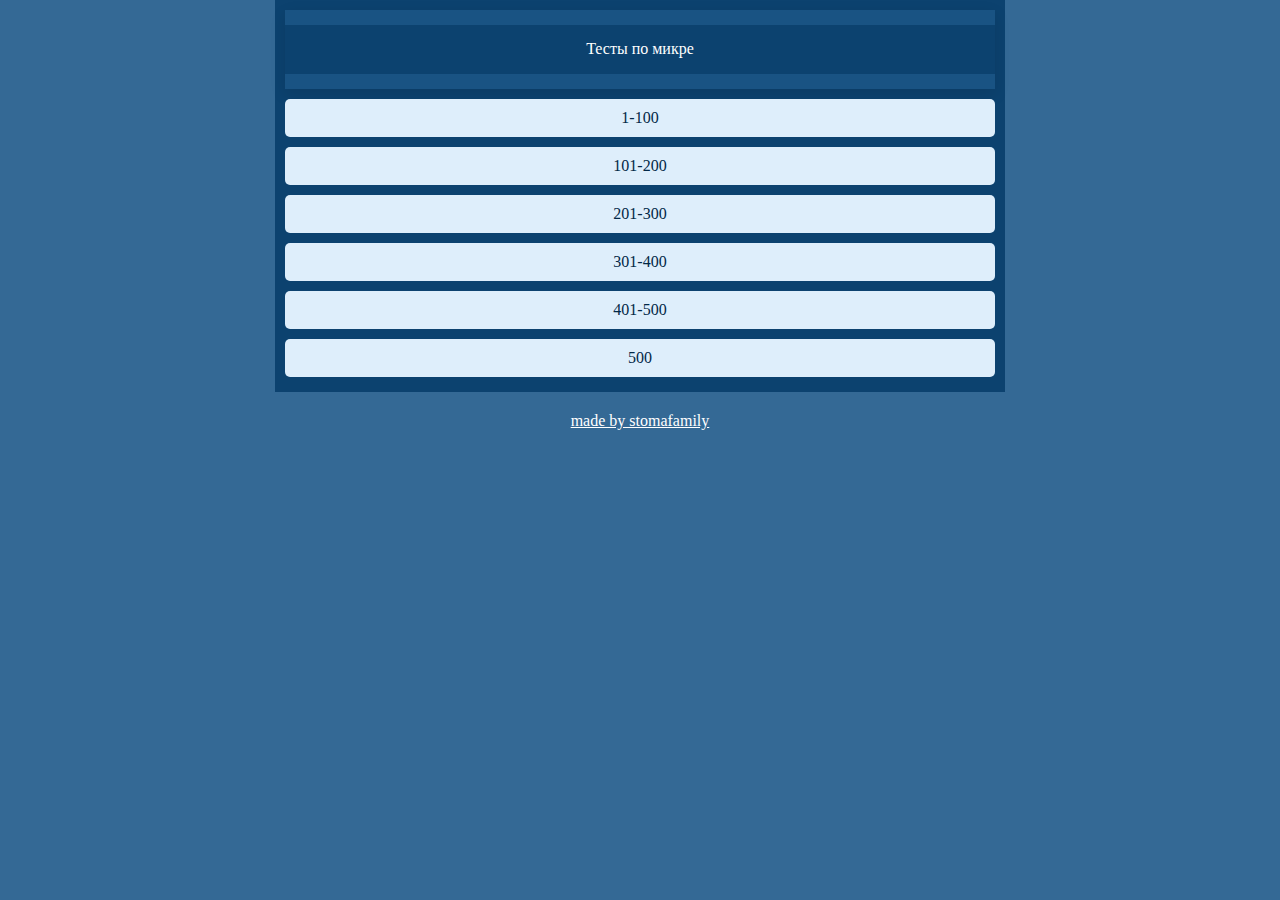
==== index.html @ b3a73052 "Add files via upload" ====
<!DOCTYPE html>
<html>
<head>
	<meta name="viewport" content="width=device-width, user-scalable=no">
	<meta name="theme-color" content="#0c426f">
	<meta charset="utf-8">
	<title>necognitum</title>
	<link rel="stylesheet" href="list.css">
</head>
<body>
    <div class="body">
        <div class="header">
            
          <div class="header__name">Тесты по микре
        	</div>
            
        </div>
        <div class="items">
            <a class="items__item" href="index1.html">1-100</a>
            <a class="items__item" href="index2.html">101-200</a>
            <a class="items__item" href="index3.html">201-300</a>
            <a class="items__item" href="index4.html">301-400</a>
            <a class="items__item" href="index5.html">401-500</a>
            <a class="items__item" href="index6.html">500</a>
            
        </div>
    </div>
    
    <div style="text-align: center; padding-top: 20px; color: #0C426F;">
    <a href="https://vk.com/stomafamily06b" target="_blank" style="color: #fff; padding-top: 5px;">made by stomafamily</a></div>
    
    
    

</body>
</html>
---- list.css ----
div {

	font-family: Verdana;
	color: #FFF;
}
body {
	/*background-color: #EDEDED;*/
	background-color: #346995;
	padding: 0px;
	margin: 0px;
}
.body {
	max-width: 720px;
	margin: 0 auto 0 auto;
	padding: 5px;
	background-color: #0C426F;
	text-align: center;
}
.status-timer {
	border-width: 0px;
	padding: 5px;
	margin: 5px;
	text-align: center;
	font-size: 12px;
}
.header {
	display: block;
	box-shadow: 0px 5px 15px 0px rgba(0, 0, 0, 0.1);
	border-width: 0px;
	border-color: white;
	background-color: #0C426F;
	margin: 5px;
	padding: 5px;
	padding-left: 0;
	padding-right: 0;
	border-top: 15px solid #195383;
	border-bottom: 15px solid #195383;
    vertical-align: middle;
    height: 39px;
}
.header__name {
	display: inline-block;
	width: 65%;
	border-width: 0px;
	text-align: center;
	color: white;
	font-size: 12pt;
	margin: 5px;
	padding: 5px;
    vertical-align: middle;
    white-space: normal;
}
.header__back {
	display: inline-block;
	float: left;
	width: 39px;
	height: 39px;
	border: none;
	background-color: #195383;
	font-size: 31px;
	color: white;
	cursor: pointer;
	text-decoration: none;
	line-height: 36px;

}
.header__search {
	display: inline-block;
	float: right;
	width: 39px;
	height: 39px;
	border: none;
	background-color: #195383;
	background-image: url("searchb.png");
	background-size: contain;
	background-repeat: no-repeat;
	color: white;
	cursor: pointer;
}
.header__searchform {
	display: none;
	border: none;
	background-color: #053359;
	background-image: url("search.png");
	background-size: contain;
	background-repeat: no-repeat;
	background-position: right;
	color: white;
	font-size: 12pt;
	float: right;
	width: 70%;
	height: 39px;
	padding: 5px;
	box-sizing: border-box; /* css3 rec */
        -moz-box-sizing: border-box; /* ff2 */
        -ms-box-sizing: border-box; /* ie8 */
        -webkit-box-sizing: border-box; /* safari3 */
        -khtml-box-sizing: border-box; /* konqueror */

}
.statusbar {
	text-align: right;
	margin-right: 5px;
	font-size: 14px;

}
.statusbar__name {
	
}
.statusbar__lk {
	color: white;
	
}
.statusbar__log {
	color: white;
}
.items {
	margin: 5px;
}
.items__item {
	text-decoration: none;
	display: block;
	background-color: #DEEEFB;
	color: #022847;
	margin: 10px 0 10px 0;
	font-size: 12pt;
	cursor: pointer;
	padding: 10px;
	-webkit-touch-callout: none; 
    -webkit-user-select: none; 
    -khtml-user-select: none;
    -moz-user-select: none; 
    -ms-user-select: none; 
     user-select: none;
     border-radius: 5px;
}
@media screen and (max-width: 420px) {
	.status-timer {
		font-size: 6pt;
	}
	.header__name, .items__item, {
		font-size: 8pt;
	}
	.header__name {
		width: 50%;
	}
	.statusbar {
		font-size: 10px;
	}
}
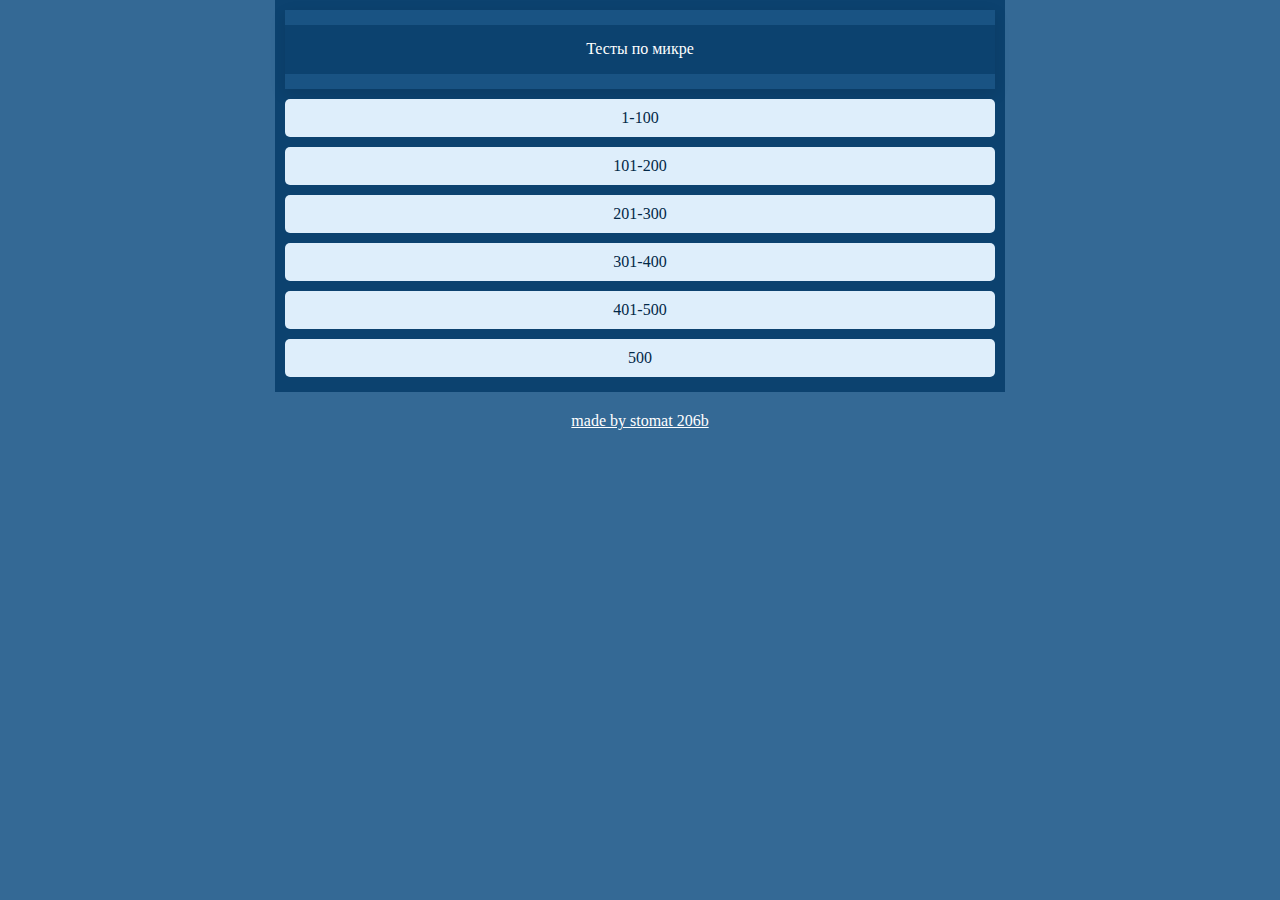
==== commit 2c4f83ad: "Add files via upload" ====
--- a/index.html
+++ b/index.html
@@ -1,11 +1,22 @@
 <!DOCTYPE html>
 <html>
 <head>
+	<!-- Global site tag (gtag.js) - Google Analytics -->
+<script async src="https://www.googletagmanager.com/gtag/js?id=UA-118743976-1"></script>
+<script>
+  window.dataLayer = window.dataLayer || [];
+  function gtag(){dataLayer.push(arguments);}
+  gtag('js', new Date());
+
+  gtag('config', 'UA-118743976-1');
+</script>
+
 	<meta name="viewport" content="width=device-width, user-scalable=no">
 	<meta name="theme-color" content="#0c426f">
 	<meta charset="utf-8">
 	<title>necognitum</title>
 	<link rel="stylesheet" href="list.css">
+	
 </head>
 <body>
     <div class="body">
@@ -27,7 +38,7 @@
     </div>
     
     <div style="text-align: center; padding-top: 20px; color: #0C426F;">
-    <a href="https://vk.com/stomafamily06b" target="_blank" style="color: #fff; padding-top: 5px;">made by stomafamily</a></div>
+    <a href="https://vk.com/stomat206b" target="_blank" style="color: #fff; padding-top: 5px;">made by stomat 206b</a></div>
     
     
     
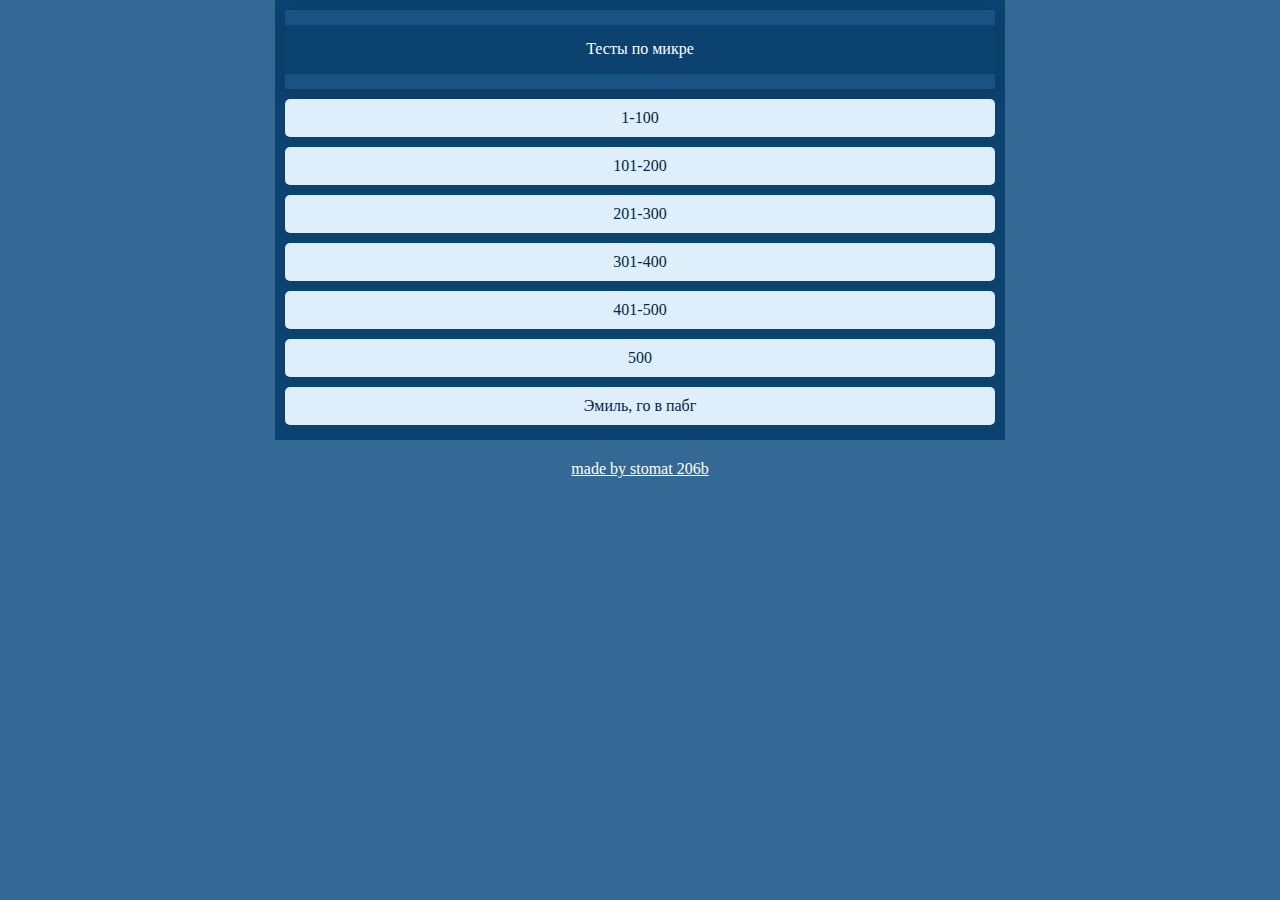
==== commit 20984339: "go pubg" ====
--- a/index.html
+++ b/index.html
@@ -33,6 +33,7 @@
             <a class="items__item" href="index4.html">301-400</a>
             <a class="items__item" href="index5.html">401-500</a>
             <a class="items__item" href="index6.html">500</a>
+	    <a class="items__item" href="https://pubg.com/"> Эмиль, го в пабг</a>
             
         </div>
     </div>
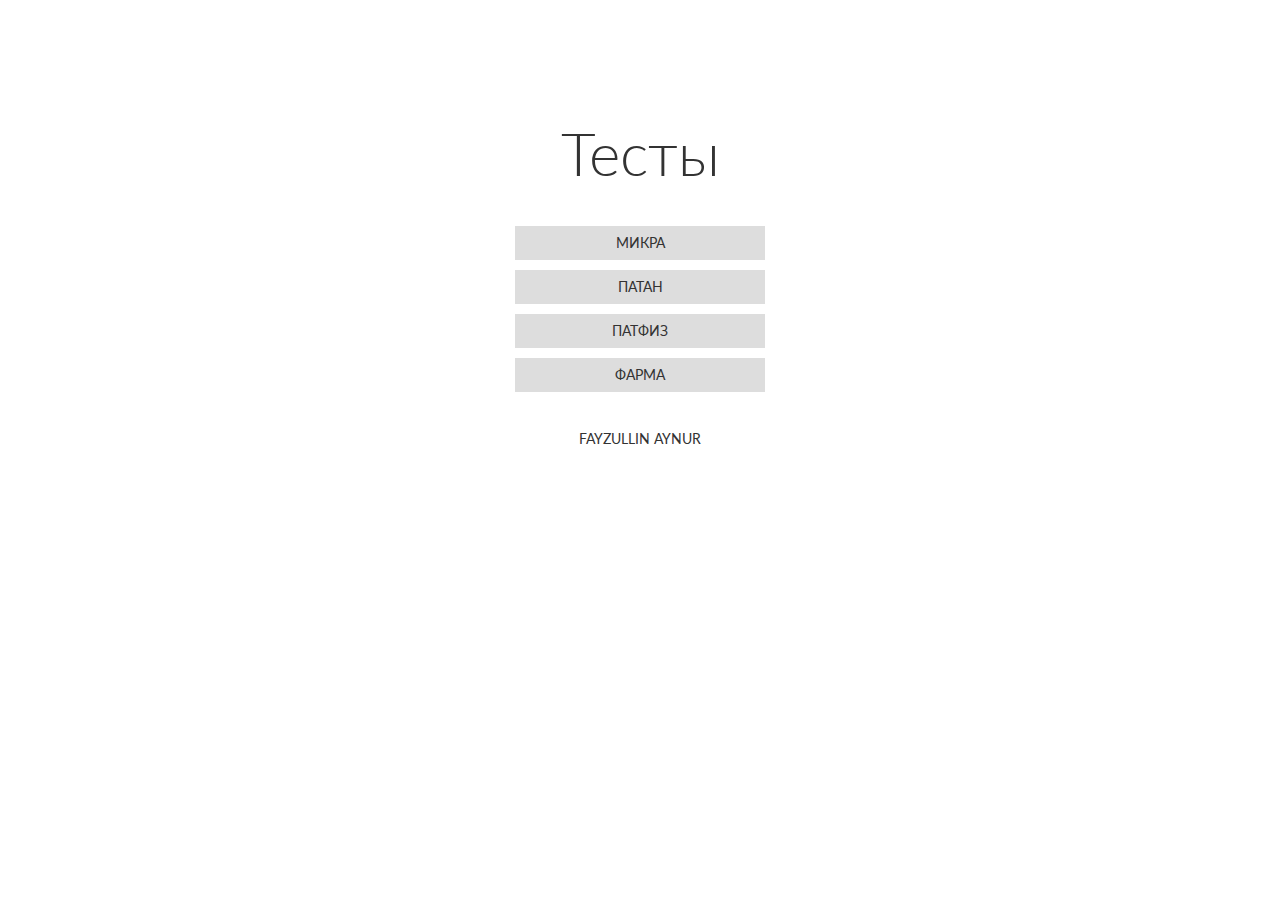
==== commit 509f3338: "новый движок|демо" ====
--- a/index.html
+++ b/index.html
@@ -1,48 +1,50 @@
 <!DOCTYPE html>
-<html>
+<html lang="en">
 <head>
-	<!-- Global site tag (gtag.js) - Google Analytics -->
-<script async src="https://www.googletagmanager.com/gtag/js?id=UA-118743976-1"></script>
-<script>
-  window.dataLayer = window.dataLayer || [];
-  function gtag(){dataLayer.push(arguments);}
-  gtag('js', new Date());
-
-  gtag('config', 'UA-118743976-1');
-</script>
-
-	<meta name="viewport" content="width=device-width, user-scalable=no">
-	<meta name="theme-color" content="#0c426f">
-	<meta charset="utf-8">
-	<title>necognitum</title>
-	<link rel="stylesheet" href="list.css">
-	
+  <meta charset="UTF-8">
+  <meta name="viewport" content="width=device-width, initial-scale=1, maximum-scale=1">
+  <title>necognitum</title>
+  <link href='http://fonts.googleapis.com/css?family=Lato:300,400,700,900,300italic,400italic,700italic,900italic' rel='stylesheet' type='text/css'>
+  <link href="http://fonts.googleapis.com/css?family=Lato:300,400" rel="stylesheet" type="text/css">
+  <link rel="stylesheet" href="https://maxcdn.bootstrapcdn.com/bootstrap/3.3.4/css/bootstrap.min.css">
+  <link rel="stylesheet" href="list.css">
+  <style>
+    #quiz {
+      height: 600px;
+      display: block;
+    }
+  </style>
 </head>
 <body>
-    <div class="body">
-        <div class="header">
-            
-          <div class="header__name">Тесты по микре
-        	</div>
-            
-        </div>
-        <div class="items">
-            <a class="items__item" href="index1.html">1-100</a>
-            <a class="items__item" href="index2.html">101-200</a>
-            <a class="items__item" href="index3.html">201-300</a>
-            <a class="items__item" href="index4.html">301-400</a>
-            <a class="items__item" href="index5.html">401-500</a>
-            <a class="items__item" href="index6.html">500</a>
-	    <a class="items__item" href="https://pubg.com/"> Эмиль, го в пабг</a>
-            
-        </div>
+
+    
+    <H1 class="quiz-title">
+        Тесты
+    </H1>
+
+    
+    <div class="quiz-answers">
+        <a class="quiz-button btn" href="page-micra.html" class="link">Микра</a>
     </div>
-    
-    <div style="text-align: center; padding-top: 20px; color: #0C426F;">
-    <a href="https://vk.com/stomat206b" target="_blank" style="color: #fff; padding-top: 5px;">made by stomat 206b</a></div>
-    
-    
-    
 
+
+    <div class="quiz-answers">
+            <a class="quiz-button btn" href="page-patan.html" class="link">Патан</a>
+    </div>
+
+    <div class="quiz-answers">
+            <a class="quiz-button btn" href="page-patfiz.html" class="link">Патфиз</a>
+    </div>
+
+    <div class="quiz-answers">
+            <a class="quiz-button btn" href="page-pharma.html" class="link">Фарма</a>
+    </div>
+
+
+    <div class="link-to-me">
+            <a class="link-button btn" href="https://vk.com/byaynur">Fayzullin Aynur</a>
+    </div>
+
+  <script src="https://maxcdn.bootstrapcdn.com/bootstrap/3.3.4/js/bootstrap.min.js"></script>
 </body>
 </html>
--- a/list.css
+++ b/list.css
@@ -1,150 +1,222 @@
-div {
+html, body {
+    width: 100%;
+    font-family: Lato;
+  }
+  
+  .container-subjects {
+    width: 100%;
+    max-width: 500px;
+    display: block;
+    margin: 0 auto;
+    text-align: center;
+    margin-top: 30px;
+    font-size: 32px;
+    margin-bottom: 20px;
+  }
 
-	font-family: Verdana;
-	color: #FFF;
-}
-body {
-	/*background-color: #EDEDED;*/
-	background-color: #346995;
-	padding: 0px;
-	margin: 0px;
-}
-.body {
-	max-width: 720px;
-	margin: 0 auto 0 auto;
-	padding: 5px;
-	background-color: #0C426F;
-	text-align: center;
-}
-.status-timer {
-	border-width: 0px;
-	padding: 5px;
-	margin: 5px;
-	text-align: center;
-	font-size: 12px;
-}
-.header {
-	display: block;
-	box-shadow: 0px 5px 15px 0px rgba(0, 0, 0, 0.1);
-	border-width: 0px;
-	border-color: white;
-	background-color: #0C426F;
-	margin: 5px;
-	padding: 5px;
-	padding-left: 0;
-	padding-right: 0;
-	border-top: 15px solid #195383;
-	border-bottom: 15px solid #195383;
-    vertical-align: middle;
-    height: 39px;
-}
-.header__name {
-	display: inline-block;
-	width: 65%;
-	border-width: 0px;
-	text-align: center;
-	color: white;
-	font-size: 12pt;
-	margin: 5px;
-	padding: 5px;
-    vertical-align: middle;
-    white-space: normal;
-}
-.header__back {
-	display: inline-block;
-	float: left;
-	width: 39px;
-	height: 39px;
-	border: none;
-	background-color: #195383;
-	font-size: 31px;
-	color: white;
-	cursor: pointer;
-	text-decoration: none;
-	line-height: 36px;
+  .link-to-me {
+    text-align: center;
+    width: 250px;
+    margin: 0 auto;
+    display: block;
+    padding-bottom: 5px;
+    color: #333333;
+  }
 
-}
-.header__search {
-	display: inline-block;
-	float: right;
-	width: 39px;
-	height: 39px;
-	border: none;
-	background-color: #195383;
-	background-image: url("searchb.png");
-	background-size: contain;
-	background-repeat: no-repeat;
-	color: white;
-	cursor: pointer;
-}
-.header__searchform {
-	display: none;
-	border: none;
-	background-color: #053359;
-	background-image: url("search.png");
-	background-size: contain;
-	background-repeat: no-repeat;
-	background-position: right;
-	color: white;
-	font-size: 12pt;
-	float: right;
-	width: 70%;
-	height: 39px;
-	padding: 5px;
-	box-sizing: border-box; /* css3 rec */
-        -moz-box-sizing: border-box; /* ff2 */
-        -ms-box-sizing: border-box; /* ie8 */
-        -webkit-box-sizing: border-box; /* safari3 */
-        -khtml-box-sizing: border-box; /* konqueror */
+  .link-button.btn {
+    margin-top: 30px;
+    color: #333333;
+    border-radius: 0;
+    text-transform: uppercase;
+    white-space: normal !important;
+    max-width: 250px;
+    width: 250px;
+  }
+  
+  .link-button.btn:hover {
+    background-color: rgb(0, 0, 0);
+    color: #fff;
+  }
+  
+  .quiz-title
+  {
+    display: block;
+    margin: 0 auto;
+    text-align: center;
+    padding-top: 20px !important;
+  }
 
-}
-.statusbar {
-	text-align: right;
-	margin-right: 5px;
-	font-size: 14px;
-
-}
-.statusbar__name {
-	
-}
-.statusbar__lk {
-	color: white;
-	
-}
-.statusbar__log {
-	color: white;
-}
-.items {
-	margin: 5px;
-}
-.items__item {
-	text-decoration: none;
-	display: block;
-	background-color: #DEEEFB;
-	color: #022847;
-	margin: 10px 0 10px 0;
-	font-size: 12pt;
-	cursor: pointer;
-	padding: 10px;
-	-webkit-touch-callout: none; 
-    -webkit-user-select: none; 
-    -khtml-user-select: none;
-    -moz-user-select: none; 
-    -ms-user-select: none; 
-     user-select: none;
-     border-radius: 5px;
-}
-@media screen and (max-width: 420px) {
-	.status-timer {
-		font-size: 6pt;
-	}
-	.header__name, .items__item, {
-		font-size: 8pt;
-	}
-	.header__name {
-		width: 50%;
-	}
-	.statusbar {
-		font-size: 10px;
-	}
-}+  .quiz-answers {
+    text-align: center;
+    width: 250px;
+    margin: 0 auto;
+    display: block;
+    padding-bottom: 5px;
+  }
+  .quiz-answers .btn{
+    float: left;
+    clear: both;
+  }
+  
+  .sweet-alert button {
+   border-radius: 0;
+      text-transform: uppercase;
+      font-weight: 400;
+  }
+  .quiz-button.btn {
+    margin-top: 10px;
+    background-color: #ddd;
+    color: #333333;
+    border-radius: 0;
+    text-transform: uppercase;
+    white-space: normal !important;
+    max-width: 250px;
+    width: 250px;
+  }
+  
+  .quiz-button.btn:hover {
+    background-color: #0096D2;
+    color: #fff;
+  }
+  
+  
+  
+  .question-image {
+      width: 100%;
+      max-width: 500px;
+      margin-bottom: -80px;
+      margin: 0 auto;
+  }
+  
+  
+  
+  .results-ratio,
+  .results-social,
+  .quiz-title {
+    max-width: 600px;
+  }
+  
+  .question-image img {
+    margin-top: 20px;
+  
+  }
+  .image-credit {
+    font-size: 12px;
+    color: #696969;
+    font-weight: 400;
+    text-align: right;
+    max-width: 1100px;
+    margin: 0 auto;
+  }
+  .results-social{
+   display: table;
+  }
+  .correct-text {
+    margin-top: 10px;
+    font-style: italic;
+    font-family: Georgia, serif;
+  }
+  
+  .quiz-title {
+    font-size: 60px;
+    font-weight: 300;
+    margin-top: 100px;
+    margin-bottom: 30px;
+  }
+  
+  .results-ratio {
+    margin: 20px auto;
+    font-size: 24px;
+    font-weight: bold;
+  }
+  
+  .results-social {
+      width: 270px;
+      clear: both;
+      padding-top: 20px;
+  }
+  #social-text{
+    margin-bottom: 20px;
+    width: 275px;
+  }
+  
+  .results-social a:not(:first-child) {
+    margin-left: 20px;
+  }
+  
+  .progress-circles {
+    position: relative;
+    padding: 0;
+    margin: 0;
+  /*  left: 40px;*/
+      margin-left: auto;
+      margin-right: auto;
+    top: 40px;
+    display: none;
+  }
+  
+  .progress-circles.show {
+    display: block;
+  }
+  
+  .show{
+   display:table !important;
+  }
+  
+  .progress-circles li{
+    list-style: none;
+    display: inline-block;
+    background: #ccc;
+    width: 15px;
+    height: 15px;
+    border-radius: 50%;
+    margin-right: 10px;
+  }
+  .progress-circles li.dark{
+    background: #1696d2;
+  }
+  
+  
+  .follow-tw {
+    display: inline-block;
+    background-repeat: no-repeat;
+    background-image: url(icons-s973202652e.png);
+    background-position: 0 -993px;
+    height: 32px;
+    width: 32px;
+  }
+  .follow-tw:hover{
+   background-position: 0 -1401px;
+  }
+  .follow-fb {
+    display: inline-block;
+    background-repeat: no-repeat;
+    background-image: url(icons-s973202652e.png);
+    background-position: 0 -1880px;
+    height: 32px;
+    width: 32px;
+  }
+  .follow-fb:hover{
+   background-position: 0 -1433px;
+  }
+  
+  
+  
+  .sweet-alert {
+        margin-top: -251px !important;
+        position: absolute;
+    }
+  
+  
+  @media (max-width: 540px){
+  .quiz-question{
+    font-size: 20px;
+  }
+  .sweet-alert {
+        margin-top: -251px !important;
+        position: absolute;
+    }
+  .sweet-alert h2{
+    display: none;
+  }
+  }